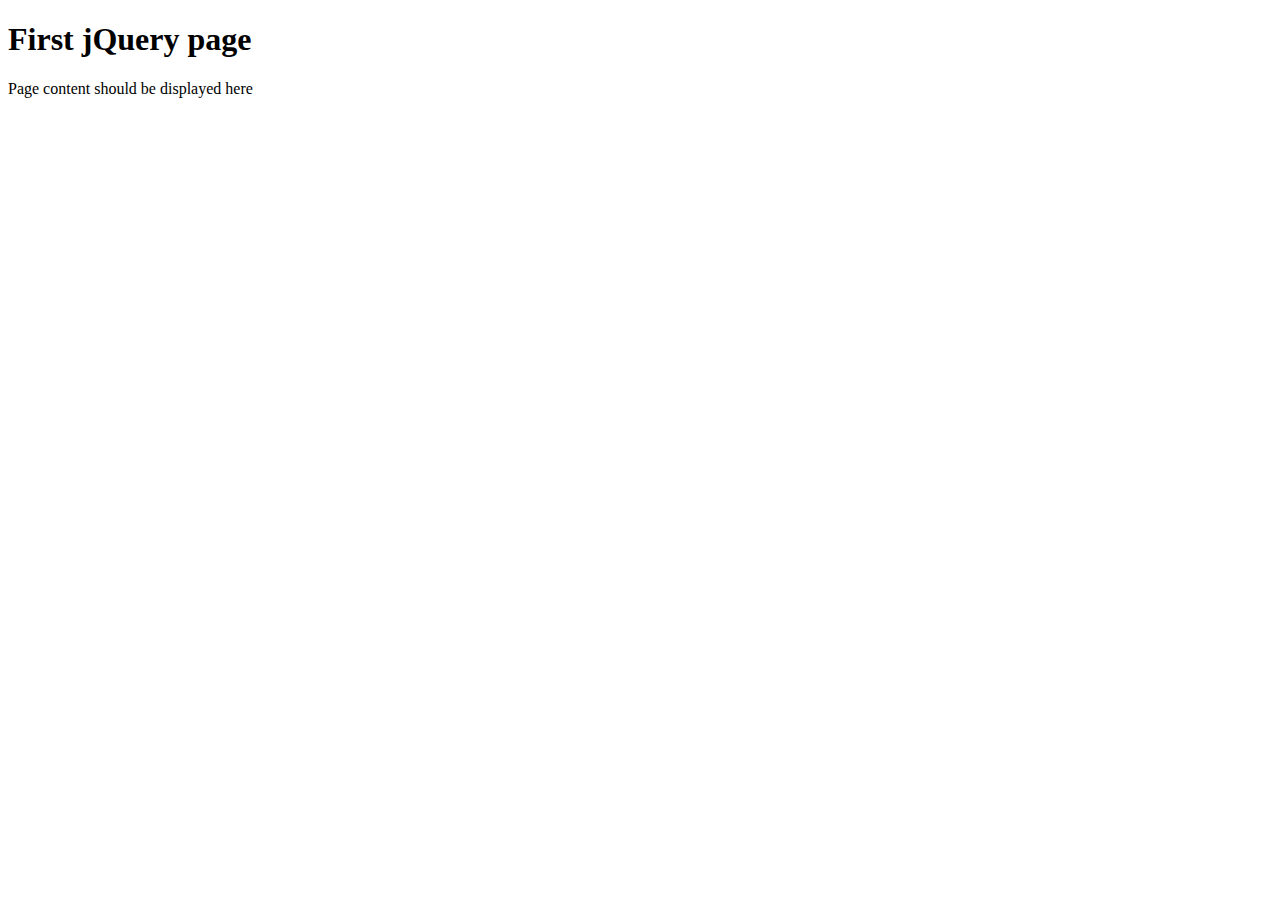
==== firstQquery.html @ 7b759093 "Initial commit" ====
<!DOCTYPE html>
<html>
  <head>
    <title>First jQuery</title>

    <script src="jquery-3.5.1.js"></script>
    <script>
      $("document").ready(function () {
        $("#content").append("<p>Page content should be displayed here</p>");
      });
    </script>
  </head>

  <body>
    <h1>First jQuery page</h1>
    <div id="content"></div>
  </body>
</html>
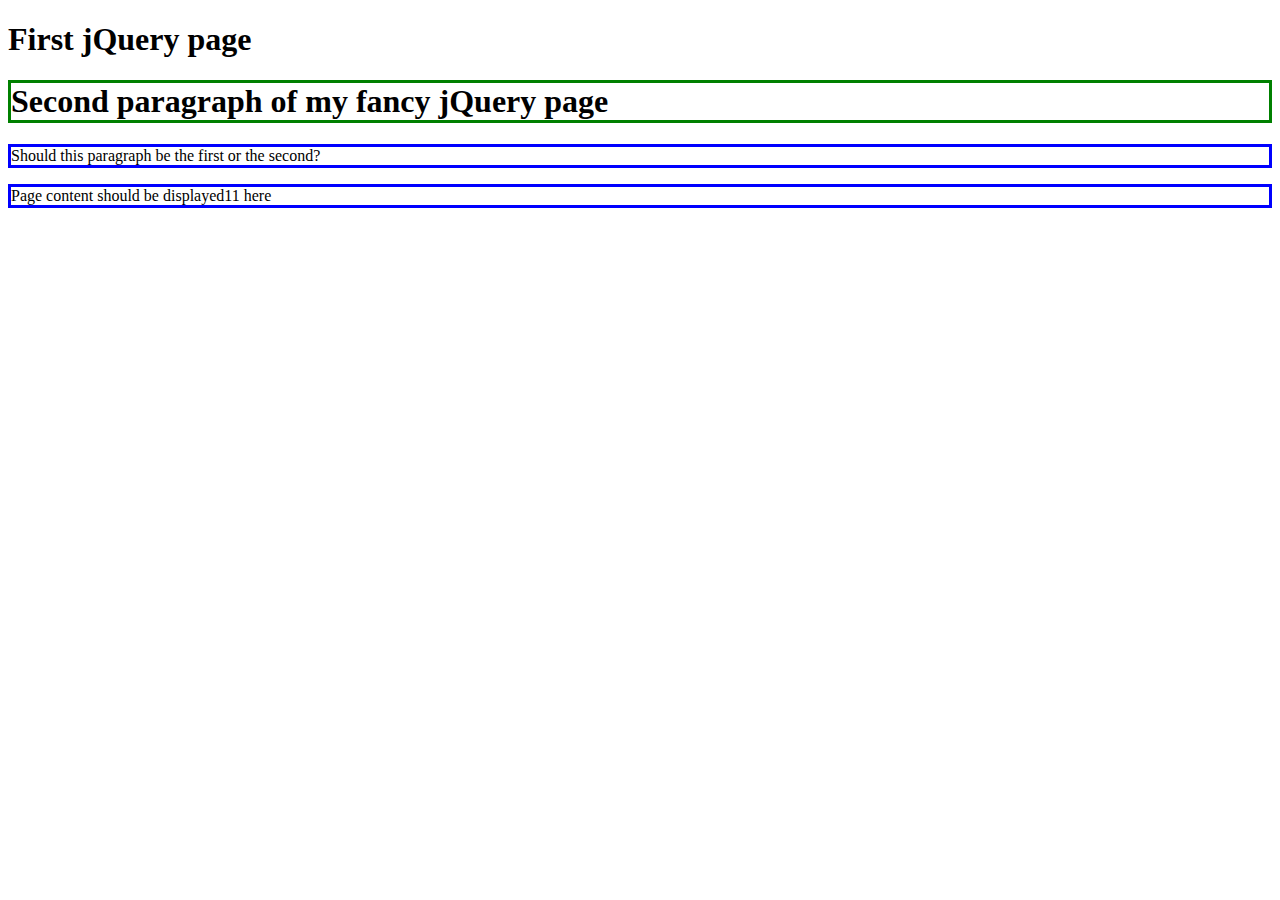
==== commit 317800b2: "Adds a jquery code that changes the style of all paragraphs and adds the style for the second header" ====
--- a/firstQquery.html
+++ b/firstQquery.html
@@ -6,13 +6,22 @@
     <script src="jquery-3.5.1.js"></script>
     <script>
       $("document").ready(function () {
-        $("#content").append("<p>Page content should be displayed here</p>");
+        $("#content").append("<p>Page content should be displayed11 here</p>");
+
+        // example of selectors
+        $("p").css("border", "3px solid blue");
+
+        // example of filters
+        $("h1:not(.intro)").css("border", "3px solid green");
       });
     </script>
   </head>
 
   <body>
-    <h1>First jQuery page</h1>
-    <div id="content"></div>
+    <h1 class="intro">First jQuery page</h1>
+    <h1>Second paragraph of my fancy jQuery page</h1>
+    <div id="content">
+      <p>Should this paragraph be the first or the second?</p>
+    </div>
   </body>
 </html>
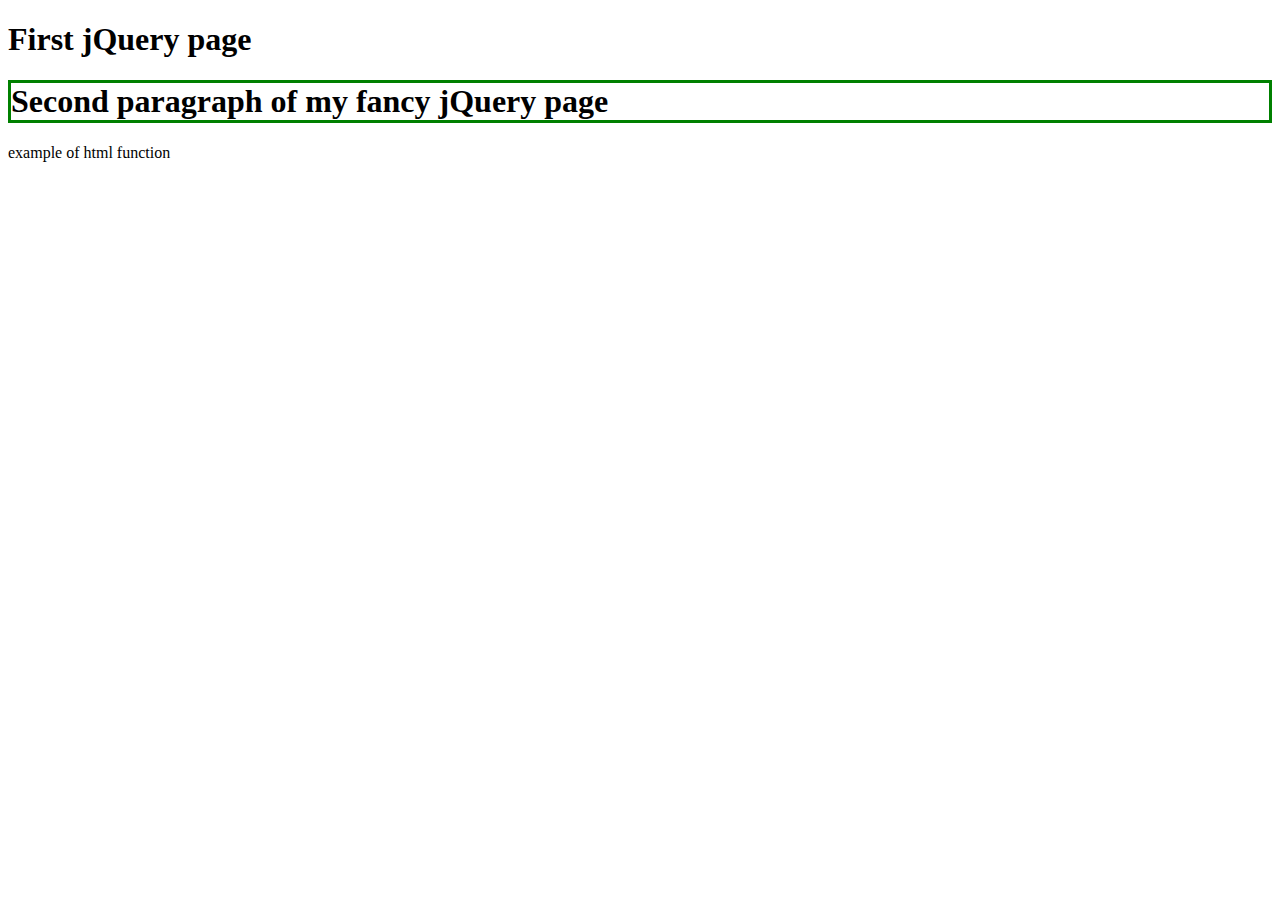
==== commit 86dc4898: "Adds jquery code that replaces all the content on the page with what we pass in html function" ====
--- a/firstQquery.html
+++ b/firstQquery.html
@@ -13,6 +13,10 @@
 
         // example of filters
         $("h1:not(.intro)").css("border", "3px solid green");
+
+        // example of html function
+        // everything gets replaced with what we pass in html function
+        $("#content").html("<p>example of html function</p>");
       });
     </script>
   </head>
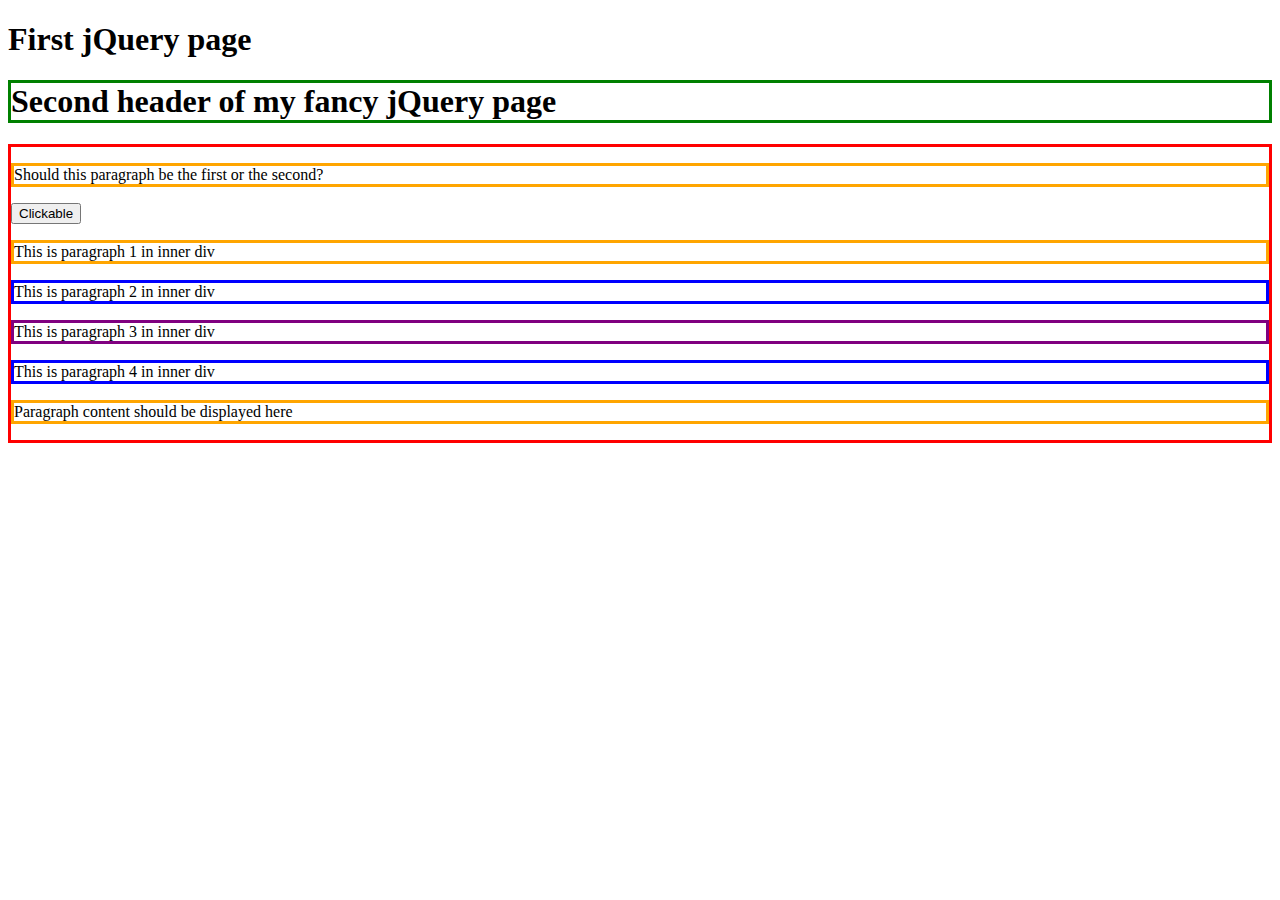
==== commit 7fa927a4: "Removes 'onMouseOver', 'onMouseLeave' and 'onMouseClick' functions and Adds examples of advanced sel" ====
--- a/firstQquery.html
+++ b/firstQquery.html
@@ -3,29 +3,82 @@
   <head>
     <title>First jQuery</title>
 
-    <script src="jquery-3.5.1.js"></script>
-    <script>
+    <script type="text/javascript" src="jquery-3.5.1.js"></script>
+    <script type="text/javascript">
       $("document").ready(function () {
-        $("#content").append("<p>Page content should be displayed11 here</p>");
+        $("#content").append(
+          "<p>Paragraph content should be displayed here</p>"
+        );
 
         // example of selectors
-        $("p").css("border", "3px solid blue");
+        // $("p").css("border", "3px solid blue");
 
         // example of filters
         $("h1:not(.intro)").css("border", "3px solid green");
 
         // example of html function
         // everything gets replaced with what we pass in html function
-        $("#content").html("<p>example of html function</p>");
+        // $("#content").html("<p>example of html function</p>");
+
+        // $("p").on("mousemove", onMouseOver);
+        // $("p").on("mouseleave", onMouseLeave);
+        $("p").on("click", loadHTML);
+        $("#clickable").click(loadHTML);
+
+        // example of parent - child selector
+        $("div > p").css("border", "3px solid orange");
+
+        // descendant selector
+        // select all paragraphs inside div container with a class of 'a'
+        $("div p.a").css("border", "3px solid blue");
+
+        // adjacent selector
+        // select 'div' element as long as it is next to h1 element
+        $("h1 + div").css("border", "3px solid red");
+
+        // sibling selector
+        // selects all 'p' elements that come after any element with a class of 'a'
+        $(".a ~ p").css("border", "3px solid purple");
       });
+
+      function onMouseOver(evt) {
+        $("#content").append("<p>You moved your mouse over the paragraph</p>");
+      }
+
+      function onMouseLeave(evt) {
+        $("#content").html(
+          "<div>\
+            <p>example of html function</p>\
+            <button>Clickable Button</button>\
+          </div>"
+        );
+        $("button").click(loadHTML);
+      }
+
+      function onMouseClick(evt) {
+        $("#content").append("<p>You click on the paragraph</p>");
+      }
+
+      function loadHTML() {
+        $("#innerContainer").load("samplehtml.html");
+      }
     </script>
   </head>
 
   <body>
     <h1 class="intro">First jQuery page</h1>
-    <h1>Second paragraph of my fancy jQuery page</h1>
+    <h1>Second header of my fancy jQuery page</h1>
     <div id="content">
       <p>Should this paragraph be the first or the second?</p>
+      <button id="clickable">Clickable</button>
+      <div id="innerContainer">
+        <p>This is paragraph 1 in inner div</p>
+        <p class="a">This is paragraph 2 in inner div</p>
+        <p>This is paragraph 3 in inner div</p>
+        <section>
+          <p class="a">This is paragraph 4 in inner div</p>
+        </section>
+      </div>
     </div>
   </body>
 </html>
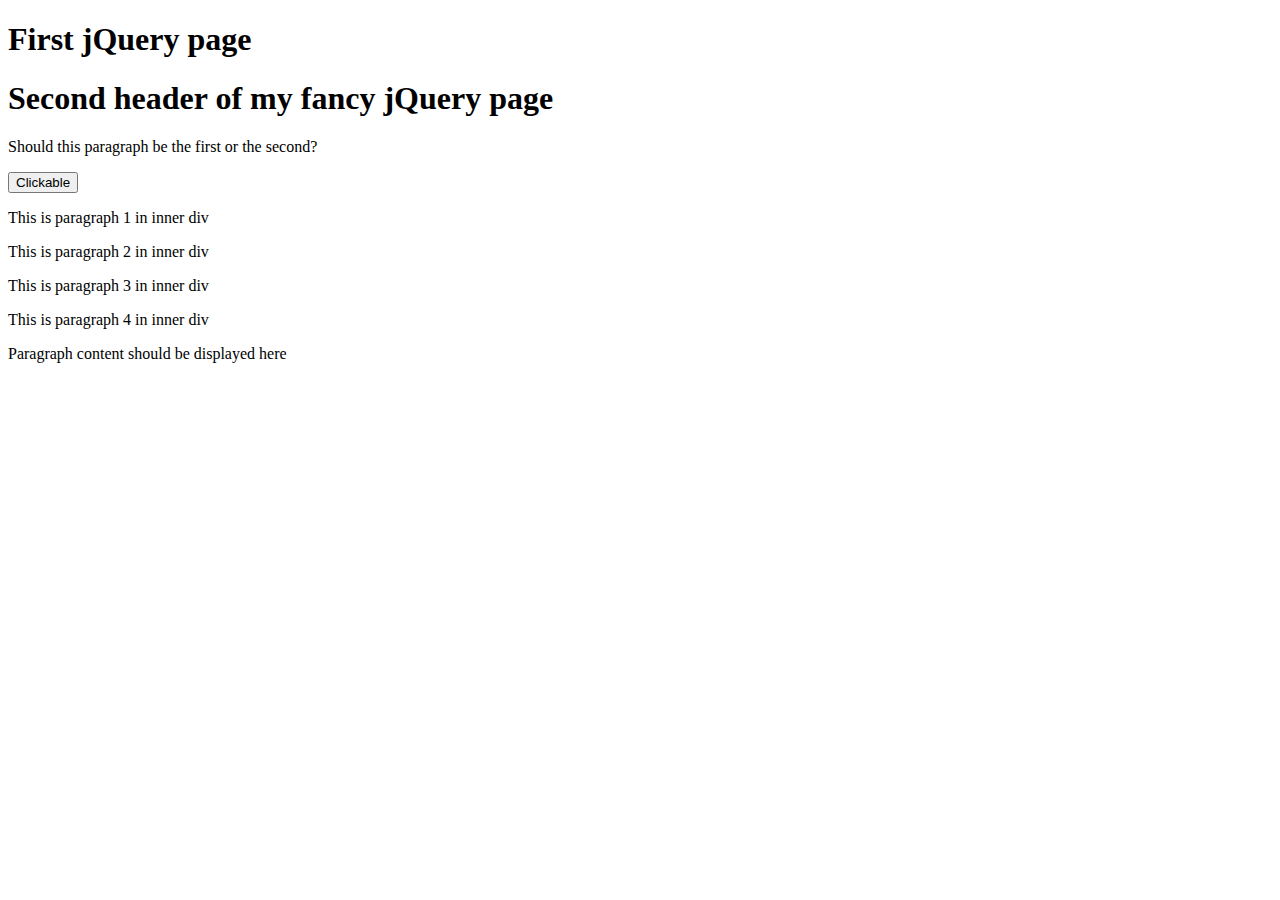
==== commit fe74a859: "Removes all styling" ====
--- a/firstQquery.html
+++ b/firstQquery.html
@@ -14,7 +14,7 @@
         // $("p").css("border", "3px solid blue");
 
         // example of filters
-        $("h1:not(.intro)").css("border", "3px solid green");
+        // $("h1:not(.intro)").css("border", "3px solid green");
 
         // example of html function
         // everything gets replaced with what we pass in html function
@@ -26,19 +26,19 @@
         $("#clickable").click(loadHTML);
 
         // example of parent - child selector
-        $("div > p").css("border", "3px solid orange");
+        // $("div > p").css("border", "3px solid orange");
 
         // descendant selector
         // select all paragraphs inside div container with a class of 'a'
-        $("div p.a").css("border", "3px solid blue");
+        // $("div p.a").css("border", "3px solid blue");
 
         // adjacent selector
         // select 'div' element as long as it is next to h1 element
-        $("h1 + div").css("border", "3px solid red");
+        // $("h1 + div").css("border", "3px solid red");
 
         // sibling selector
         // selects all 'p' elements that come after any element with a class of 'a'
-        $(".a ~ p").css("border", "3px solid purple");
+        // $(".a ~ p").css("border", "3px solid purple");
       });
 
       function onMouseOver(evt) {
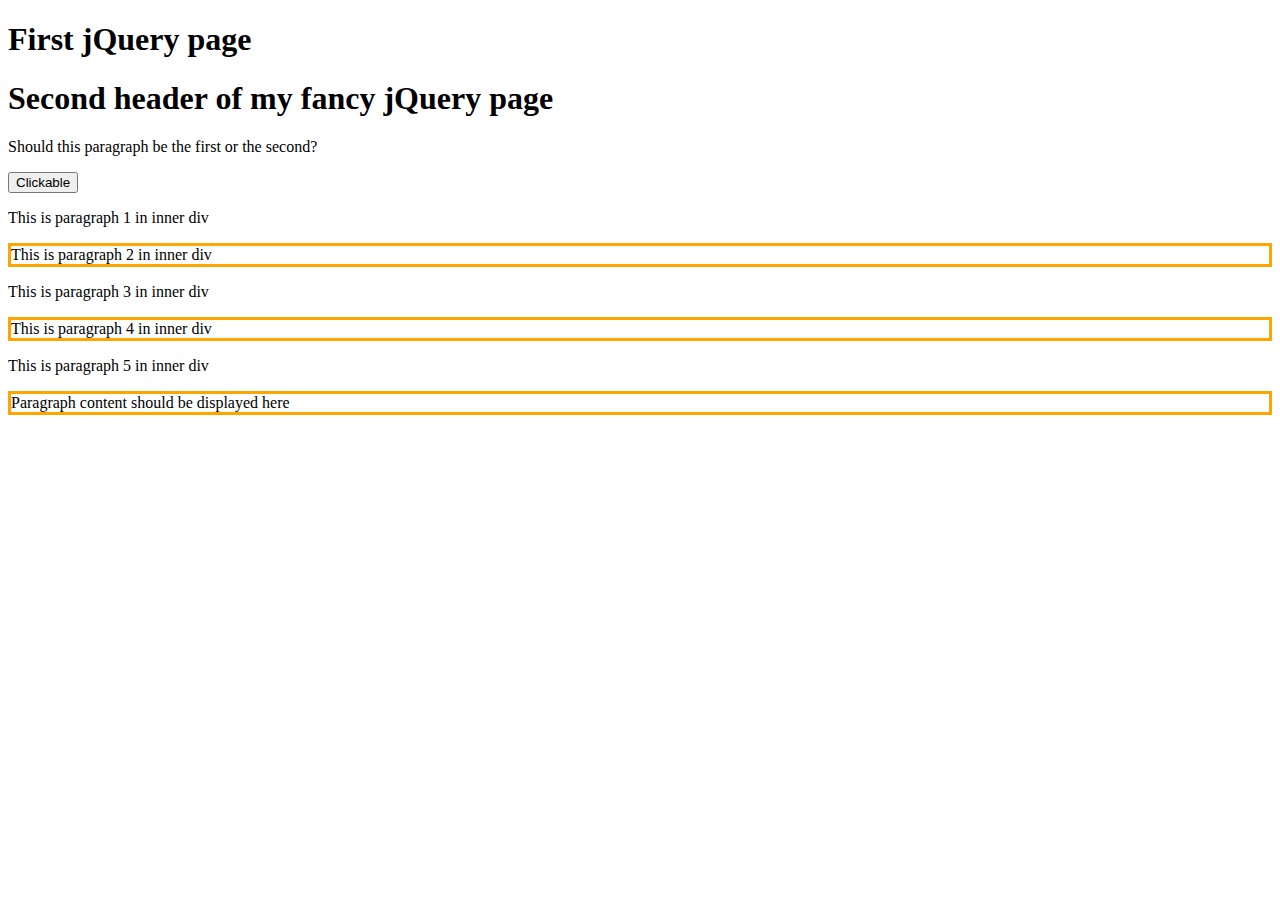
==== commit 09fda40a: "Adds example of advanced filters of jQuery" ====
--- a/firstQquery.html
+++ b/firstQquery.html
@@ -39,6 +39,40 @@
         // sibling selector
         // selects all 'p' elements that come after any element with a class of 'a'
         // $(".a ~ p").css("border", "3px solid purple");
+
+        // example of a filter with an attritube
+        // $("p[class]").css("border", "3px solid red");
+
+        // example of a filter with an attribute which equals to something
+        // $("p[id=par1]").css("border", "3px solid black");
+
+        // example of a filter with an id attritube, which selects all elements that start with a string 'par'
+        // $("p[id^=par]").css("border", "3px solid pink");
+
+        // example of a filter with two attributes
+        // $("p[id^=par][lang*=en]").css("border", "3px solid green");
+
+        // example of a contains filter
+        // select 'p' element which has 3 in it
+        // $("p:contains('3')").css("border", "3px solid gray");
+
+        // example of a contain filter
+        // which select 'p' elements which are parents themselfs
+        // parent means has an element inside of it or contains text
+        // $("p:parent").css("border", "3px solid red");
+
+        // example of a filter using has
+        // select all 'div' elements that have 'p' element with a class 'a' inside them
+        // $("div:has(p[class=a])").css("border", "3px solid orange");
+
+        // example of a first child of 'div' element
+        // $("div p:first-child").css("border", "3px solid red");
+
+        // example of a nth child of 'div' element
+        // $("div p:nth-child(3)").css("border", "3px solid green");
+
+        // example of a filter for every second child element of 'div' element
+        $("div p:nth-child(2n)").css("border", "3px solid orange");
       });
 
       function onMouseOver(evt) {
@@ -71,13 +105,15 @@
     <div id="content">
       <p>Should this paragraph be the first or the second?</p>
       <button id="clickable">Clickable</button>
+
       <div id="innerContainer">
-        <p>This is paragraph 1 in inner div</p>
+        <p id="par1">This is paragraph 1 in inner div</p>
         <p class="a">This is paragraph 2 in inner div</p>
-        <p>This is paragraph 3 in inner div</p>
-        <section>
-          <p class="a">This is paragraph 4 in inner div</p>
-        </section>
+        <p id="par3">This is paragraph 3 in inner div</p>
+        <!-- <section> -->
+        <p class="a">This is paragraph 4 in inner div</p>
+        <p id="par5" lang="en-us">This is paragraph 5 in inner div</p>
+        <!-- </section> -->
       </div>
     </div>
   </body>
